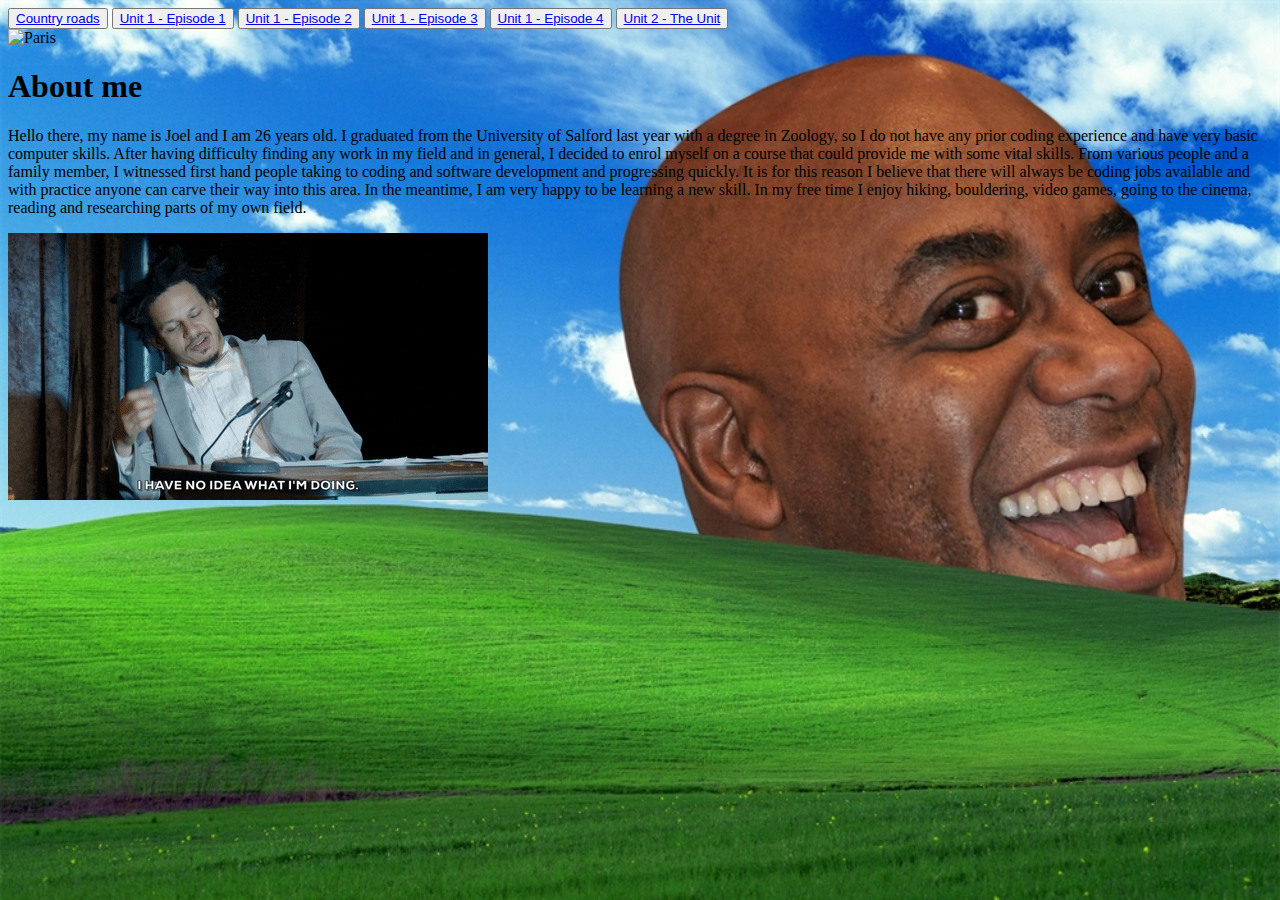
==== index.html @ 74e6642f "first commit comment" ====
<!DOCTYPE html>
<html lang="en">
<head>
 <meta charset="UTF-8">
 <link rel="stylesheet" type="text/css" href="main.css">
 <title>HTML5</title>
</head>
<body>
 <div>
 
 <!--menu here-->
 </div>
 <div>
<button type ="index.html"><a href="index.html">Country roads</a></button>
<button type ="page 2.html"><a href="page 2.html">Unit 1 - Episode 1</a></button>
<button type ="page 3.html"><a href="page 3.html">Unit 1 - Episode 2</a></button> 
<button type ="page 4.html"><a href="page 4.html">Unit 1 - Episode 3</a></button> 
<button type ="page 5.html"><a href="page 5.html">Unit 1 - Episode 4</a></button>
<button type ="page 6.html"><a href="page 6.html">Unit 2 - The Unit</a></button>
 </div>
 <img src="obiwan.gif" alt="Paris" class="center">
<h1>About me</h1>
 <p>Hello there, my name is Joel and I am 26 years old. I graduated from the University of Salford last year with a degree in Zoology, so I do not have any prior coding experience and have very basic computer skills. After having difficulty finding any work in my field and in general, I decided to enrol myself on a course that could provide me with some vital skills. From various people and a family member, I witnessed first hand people taking to coding and software development and progressing quickly. It is for this reason I believe that there will always be coding jobs available and with practice anyone can carve their way into this area. In the meantime, I am very happy to be learning a new skill.
    In my free time I enjoy hiking, bouldering, video games, going to the cinema, reading and researching parts of my own field.</p>
 </div>
 <div>
<img src = "eric.gif"> 
  </div>
 <div>

 </div>
</body>
</html>
---- main.css ----
* body {
    background-image: url("ains2.jpg");
    background-repeat: no-repeat;
    background-attachment: fixed;
    background-size: 100%;
    }
    body {
        background-color: rgba (255, 99, 71, 0.8);
       }
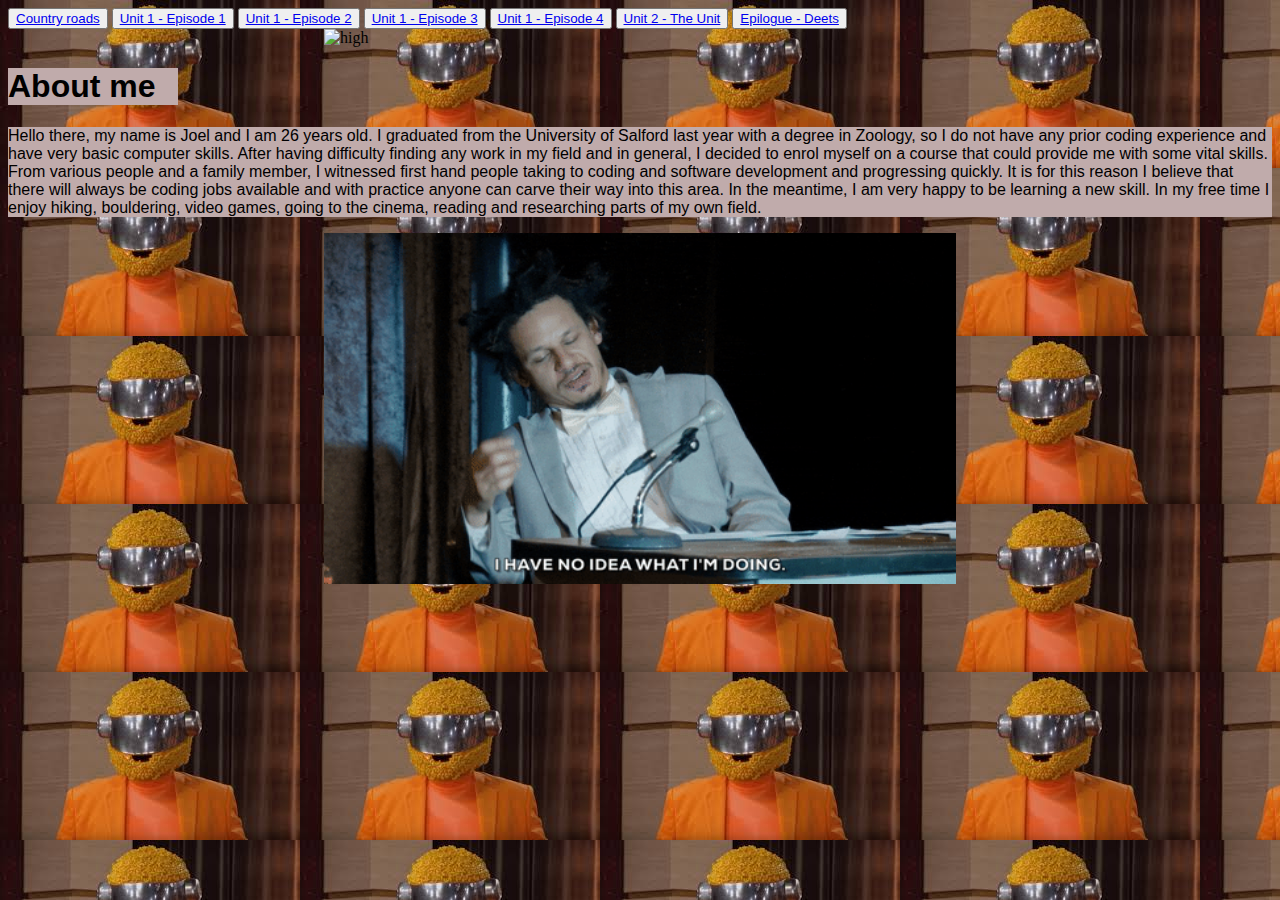
==== commit c67913c9: "hello" ====
--- a/index.html
+++ b/index.html
@@ -12,22 +12,25 @@
  </div>
  <div>
 <button type ="index.html"><a href="index.html">Country roads</a></button>
-<button type ="page 2.html"><a href="page 2.html">Unit 1 - Episode 1</a></button>
-<button type ="page 3.html"><a href="page 3.html">Unit 1 - Episode 2</a></button> 
-<button type ="page 4.html"><a href="page 4.html">Unit 1 - Episode 3</a></button> 
-<button type ="page 5.html"><a href="page 5.html">Unit 1 - Episode 4</a></button>
-<button type ="page 6.html"><a href="page 6.html">Unit 2 - The Unit</a></button>
- </div>
- <img src="obiwan.gif" alt="Paris" class="center">
-<h1>About me</h1>
+<button type ="page2.html"><a href="page2.html">Unit 1 - Episode 1</a></button>
+<button type ="page3.html"><a href="page3.html">Unit 1 - Episode 2</a></button> 
+<button type ="page4.html"><a href="page4.html">Unit 1 - Episode 3</a></button> 
+<button type ="page5.html"><a href="page5.html">Unit 1 - Episode 4</a></button>
+<button type ="page6.html"><a href="page6.html">Unit 2 - The Unit</a></button>
+<button type ="page7.html"><a href="page7.html">Epilogue - Deets</a></button>
+</div>
+ <img src="obiwan.gif" alt="high" class="center">
+   <div class="title">
+      <h1>About me</h1>
+   </div>
  <p>Hello there, my name is Joel and I am 26 years old. I graduated from the University of Salford last year with a degree in Zoology, so I do not have any prior coding experience and have very basic computer skills. After having difficulty finding any work in my field and in general, I decided to enrol myself on a course that could provide me with some vital skills. From various people and a family member, I witnessed first hand people taking to coding and software development and progressing quickly. It is for this reason I believe that there will always be coding jobs available and with practice anyone can carve their way into this area. In the meantime, I am very happy to be learning a new skill.
     In my free time I enjoy hiking, bouldering, video games, going to the cinema, reading and researching parts of my own field.</p>
- </div>
+</div>
  <div>
-<img src = "eric.gif"> 
-  </div>
- <div>
+<img src = "eric.gif" alt="noidea" class="eric">
+</div>
+<div>
 
- </div>
+</div>
 </body>
 </html>--- a/main.css
+++ b/main.css
@@ -1,9 +1,33 @@
-* body {
-    background-image: url("ains2.jpg");
-    background-repeat: no-repeat;
-    background-attachment: fixed;
-    background-size: 100%;
+body {
+    background-image: url("kraft.jpeg");
+    
     }
-    body {
-        background-color: rgba (255, 99, 71, 0.8);
-       }+p, h1, h2 {
+    background-color: rgba(192, 171, 171, 6.0);
+    widows:800px;
+    font-family: Verdana, Geneva, Tahoma, sans-serif
+}
+h1, h2 {
+    padding: 0x 200px 0px 0px;
+}
+.title, {
+    width: 120px;
+}
+h1, h2 {
+    width: 170px;
+}
+.center {
+    display: block;
+    margin-left: auto;
+    margin-right: auto;
+    width: 50%;
+  }
+.eric {
+    display: block;
+    margin-left: auto;
+    margin-right: auto;
+    width: 50%;
+  }
+h3 {
+    width: 200px;
+}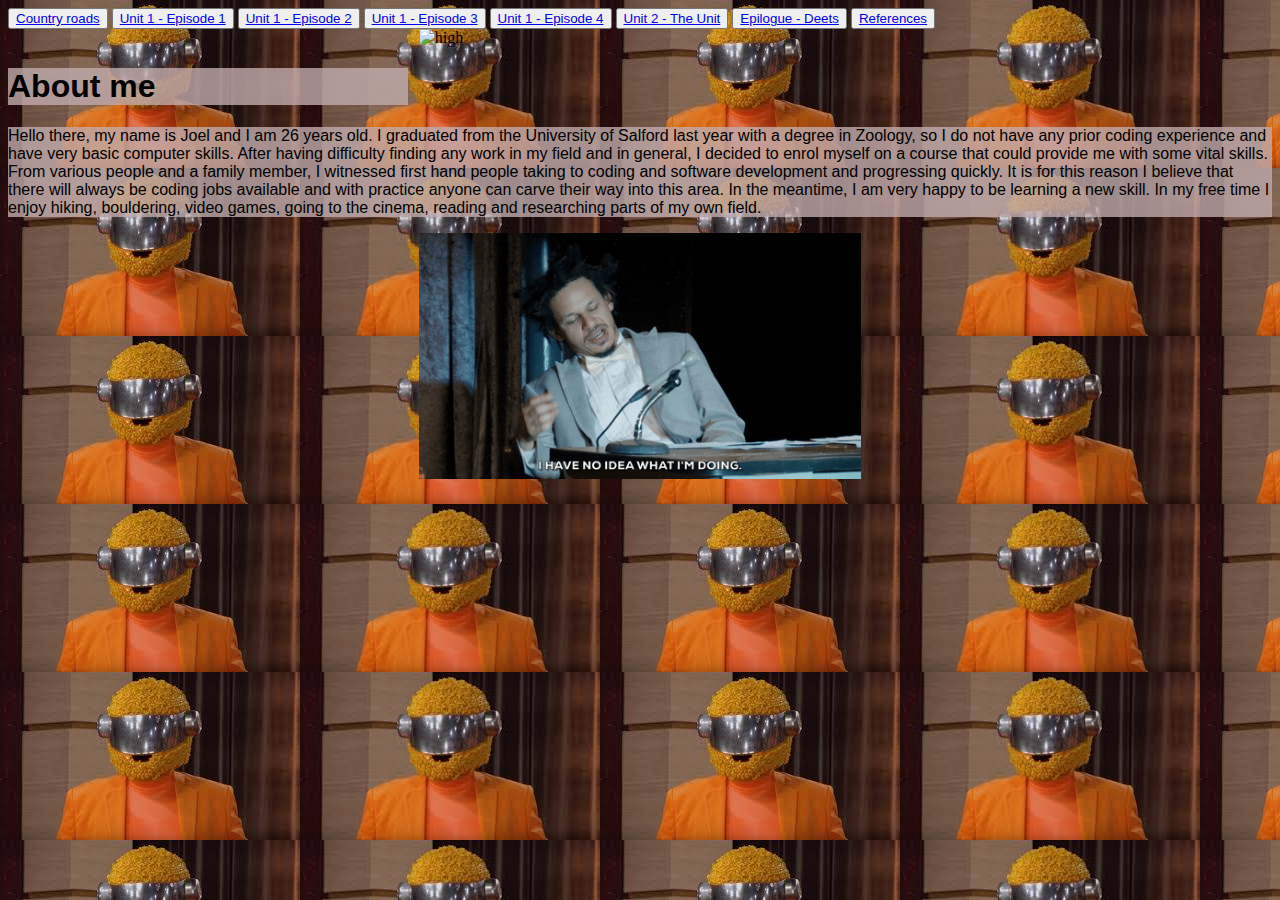
==== commit 4df9eb3a: "o" ====
--- a/index.html
+++ b/index.html
@@ -11,13 +11,14 @@
  <!--menu here-->
  </div>
  <div>
-<button type ="index.html"><a href="index.html">Country roads</a></button>
-<button type ="page2.html"><a href="page2.html">Unit 1 - Episode 1</a></button>
-<button type ="page3.html"><a href="page3.html">Unit 1 - Episode 2</a></button> 
-<button type ="page4.html"><a href="page4.html">Unit 1 - Episode 3</a></button> 
-<button type ="page5.html"><a href="page5.html">Unit 1 - Episode 4</a></button>
-<button type ="page6.html"><a href="page6.html">Unit 2 - The Unit</a></button>
-<button type ="page7.html"><a href="page7.html">Epilogue - Deets</a></button>
+      <button type ="index.html"><a href="index.html">Country roads</a></button>
+      <button type ="page2.html"><a href="page2.html">Unit 1 - Episode 1</a></button>
+      <button type ="page3.html"><a href="page3.html">Unit 1 - Episode 2</a></button> 
+      <button type ="page4.html"><a href="page4.html">Unit 1 - Episode 3</a></button> 
+      <button type ="page5.html"><a href="page5.html">Unit 1 - Episode 4</a></button>
+      <button type ="page6.html"><a href="page6.html">Unit 2 - The Unit</a></button>
+      <button type ="page7.html"><a href="page7.html">Epilogue - Deets</a></button>
+      <button type ="page8.html"><a href="page8.html">References</a></button>
 </div>
  <img src="obiwan.gif" alt="high" class="center">
    <div class="title">
--- a/main.css
+++ b/main.css
@@ -2,32 +2,33 @@
     background-image: url("kraft.jpeg");
     
     }
-p, h1, h2 {
-    background-color: rgba(192, 171, 171, 6.0);
-    widows:800px;
+p, h1, h2, h3 {
+    background-color: rgba(192, 171, 171, 0.8);
+    widows:400px;
     font-family: Verdana, Geneva, Tahoma, sans-serif
 }
 h1, h2 {
-    padding: 0x 200px 0px 0px;
+    padding: 0px 200px 0px 0px;
 }
 .title, {
-    width: 120px;
+    width: 1px;
 }
-h1, h2 {
-    width: 170px;
+h1, h2, h3 {
+    width: 200px;
 }
 .center {
     display: block;
     margin-left: auto;
     margin-right: auto;
-    width: 50%;
+    width: 35%;
   }
 .eric {
     display: block;
     margin-left: auto;
     margin-right: auto;
-    width: 50%;
+    width: 35%;
+    
   }
 h3 {
-    width: 200px;
-}+    width: 230px;
+}
